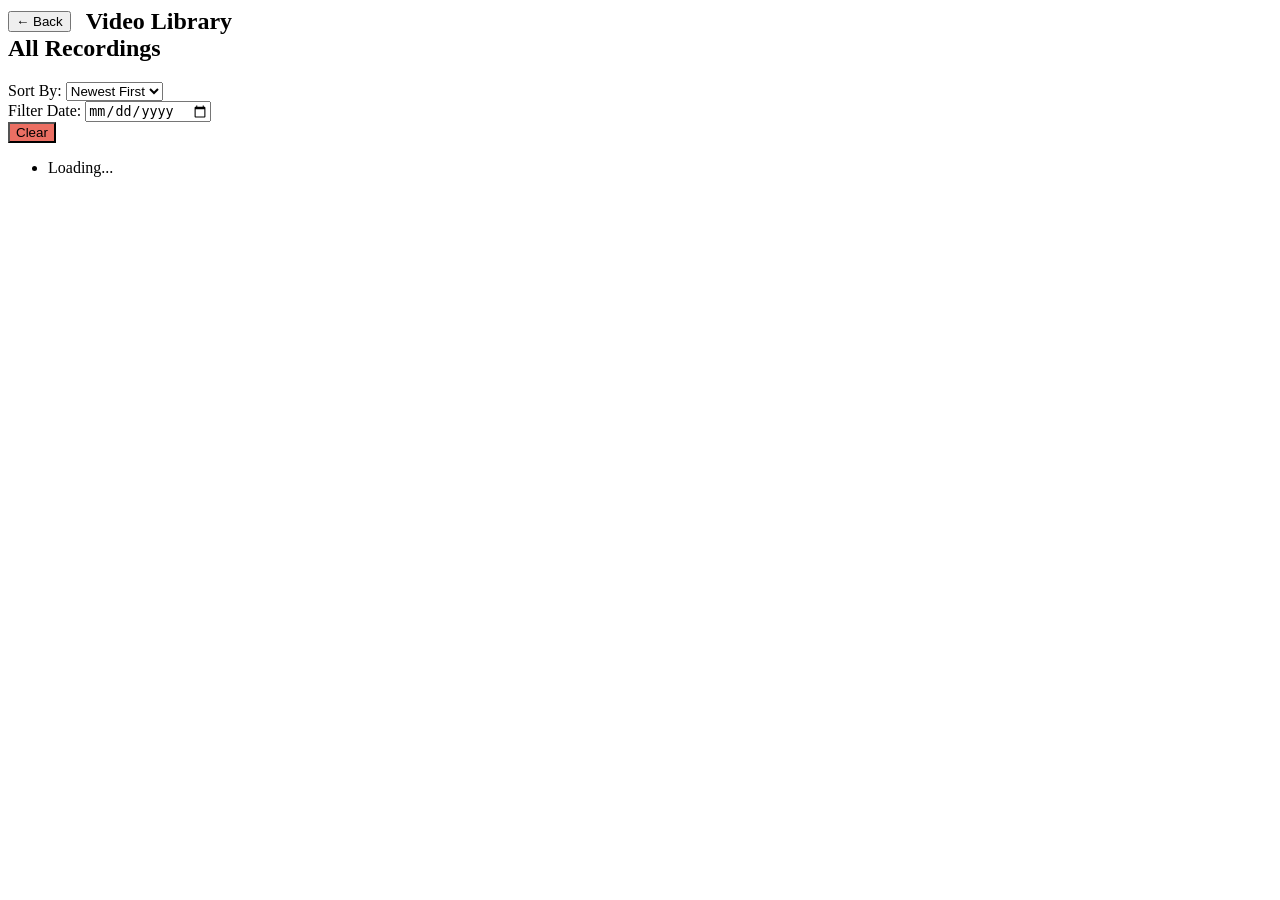
==== web/templates/recordings.html @ d68163f6 "Smart Doorbell V2: Complete UI overhaul, reliable two-way audio, and performance fixes" ====
<!DOCTYPE html>
<html lang="en">

<head>
    <meta charset="UTF-8">
    <meta name="viewport" content="width=device-width, initial-scale=1.0">
    <title>Video Storage - Smart Doorbell</title>
    <link rel="stylesheet" href="/static/style.css">
    <meta name="theme-color" content="#5b21b6">
</head>

<body class="bg-gradient">

    <div class="dashboard container">

        <header class="glass-panel">
            <div style="display: flex; align-items: center; gap: 15px;">
                <button onclick="window.location.href='/'" class="back-btn">← Back</button>
                <h1 style="margin: 0; font-size: 1.5rem;">Video Library</h1>
            </div>
            <div id="systemStatus" class="status offline" style="display: none;">Offline</div>
        </header>

        <div class="recording-card glass-panel" style="display: block !important;">
            <h2 style="margin-top: 0; margin-bottom: 20px;">All Recordings</h2>

            <div class="filter-controls">
                <div style="flex: 1;">
                    <label for="sortOrder">Sort By:</label>
                    <select id="sortOrder" onchange="fetchRecordings()">
                        <option value="newest">Newest First</option>
                        <option value="oldest">Oldest First</option>
                    </select>
                </div>
                <div style="flex: 1;">
                    <label for="filterDate">Filter Date:</label>
                    <input type="date" id="filterDate" onchange="fetchRecordings()">
                </div>
                <div style="display: flex; align-items: flex-end;">
                    <button onclick="document.getElementById('filterDate').value=''; fetchRecordings()"
                        class="control-btn" style="background: rgba(231, 76, 60, 0.8);">Clear</button>
                </div>
            </div>

            <div id="videoModal" style="display: none; margin-bottom: 20px;">
                <video id="playbackVideo" width="100%" controls
                    style="border-radius: 12px; border: 2px solid rgba(255,255,255,0.2); background: black;">
                    Your browser does not support the video tag.
                </video>
                <button onclick="closeVideo()" class="control-btn"
                    style="margin-top: 10px; background: rgba(255,255,255,0.1);">Close Video</button>
            </div>

            <ul id="recordingList" class="recording-list">
                <li>Loading...</li>
            </ul>
        </div>

    </div>

    <script src="/static/app.js"></script>
    <script>
        // Override the default fetch to get EVERYTHING since we are on the dedicated page
        window.isRecordingsPage = true;
        fetchRecordings();
    </script>
</body>

</html>
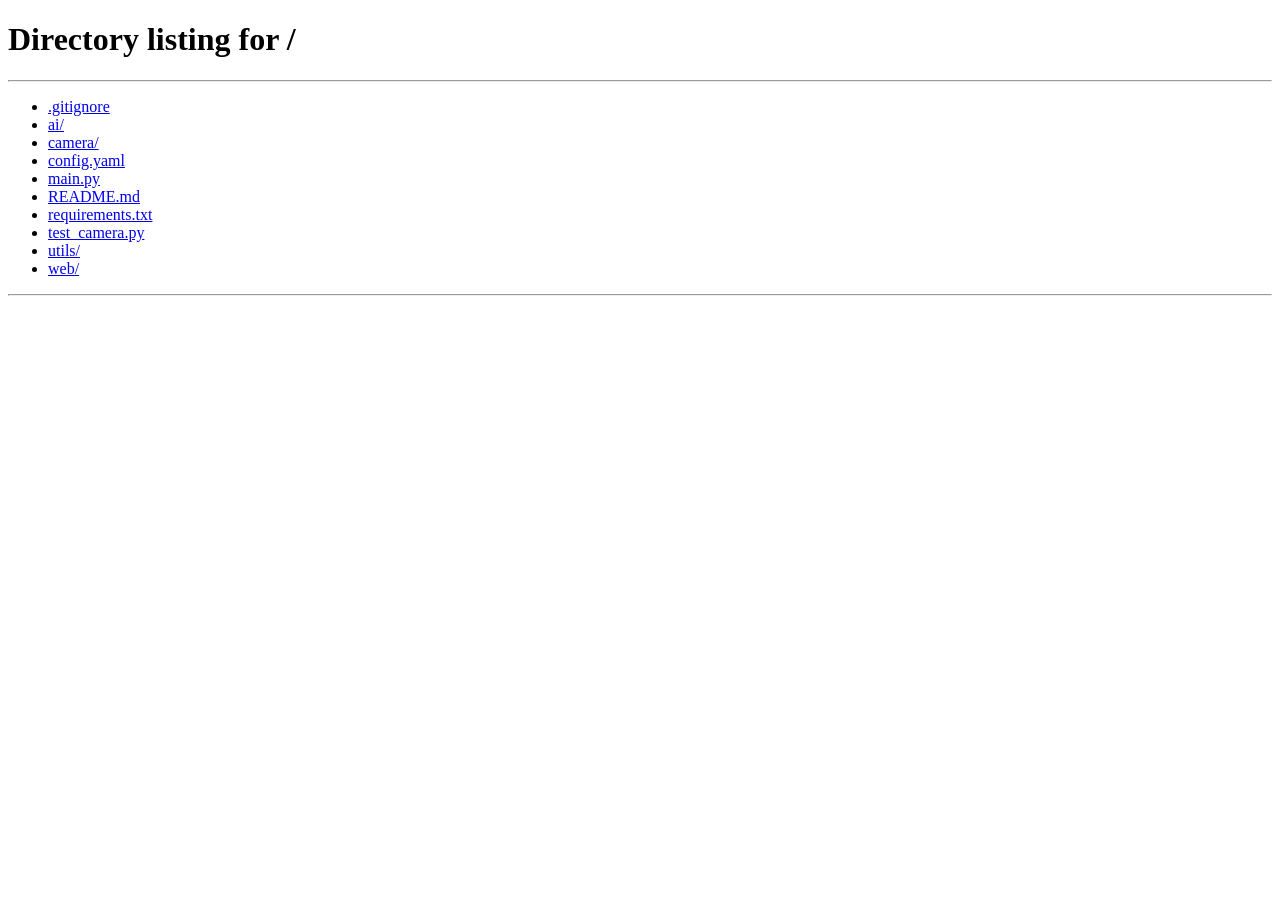
==== commit 3eb6502a: "feat: Multi-page SPA UI with hero welcome page, dark theme, toast alerts & call police" ====
--- a/web/templates/recordings.html
+++ b/web/templates/recordings.html
@@ -1,69 +1,10 @@
 <!DOCTYPE html>
-<html lang="en">
-
+<html>
 <head>
     <meta charset="UTF-8">
-    <meta name="viewport" content="width=device-width, initial-scale=1.0">
-    <title>Video Storage - Smart Doorbell</title>
-    <link rel="stylesheet" href="/static/style.css">
-    <meta name="theme-color" content="#5b21b6">
+    <title>Redirecting...</title>
+    <meta http-equiv="refresh" content="0;url=/#recordings">
+    <script>window.location.replace('/#recordings');</script>
 </head>
-
-<body class="bg-gradient">
-
-    <div class="dashboard container">
-
-        <header class="glass-panel">
-            <div style="display: flex; align-items: center; gap: 15px;">
-                <button onclick="window.location.href='/'" class="back-btn">← Back</button>
-                <h1 style="margin: 0; font-size: 1.5rem;">Video Library</h1>
-            </div>
-            <div id="systemStatus" class="status offline" style="display: none;">Offline</div>
-        </header>
-
-        <div class="recording-card glass-panel" style="display: block !important;">
-            <h2 style="margin-top: 0; margin-bottom: 20px;">All Recordings</h2>
-
-            <div class="filter-controls">
-                <div style="flex: 1;">
-                    <label for="sortOrder">Sort By:</label>
-                    <select id="sortOrder" onchange="fetchRecordings()">
-                        <option value="newest">Newest First</option>
-                        <option value="oldest">Oldest First</option>
-                    </select>
-                </div>
-                <div style="flex: 1;">
-                    <label for="filterDate">Filter Date:</label>
-                    <input type="date" id="filterDate" onchange="fetchRecordings()">
-                </div>
-                <div style="display: flex; align-items: flex-end;">
-                    <button onclick="document.getElementById('filterDate').value=''; fetchRecordings()"
-                        class="control-btn" style="background: rgba(231, 76, 60, 0.8);">Clear</button>
-                </div>
-            </div>
-
-            <div id="videoModal" style="display: none; margin-bottom: 20px;">
-                <video id="playbackVideo" width="100%" controls
-                    style="border-radius: 12px; border: 2px solid rgba(255,255,255,0.2); background: black;">
-                    Your browser does not support the video tag.
-                </video>
-                <button onclick="closeVideo()" class="control-btn"
-                    style="margin-top: 10px; background: rgba(255,255,255,0.1);">Close Video</button>
-            </div>
-
-            <ul id="recordingList" class="recording-list">
-                <li>Loading...</li>
-            </ul>
-        </div>
-
-    </div>
-
-    <script src="/static/app.js"></script>
-    <script>
-        // Override the default fetch to get EVERYTHING since we are on the dedicated page
-        window.isRecordingsPage = true;
-        fetchRecordings();
-    </script>
-</body>
-
+<body></body>
 </html>
